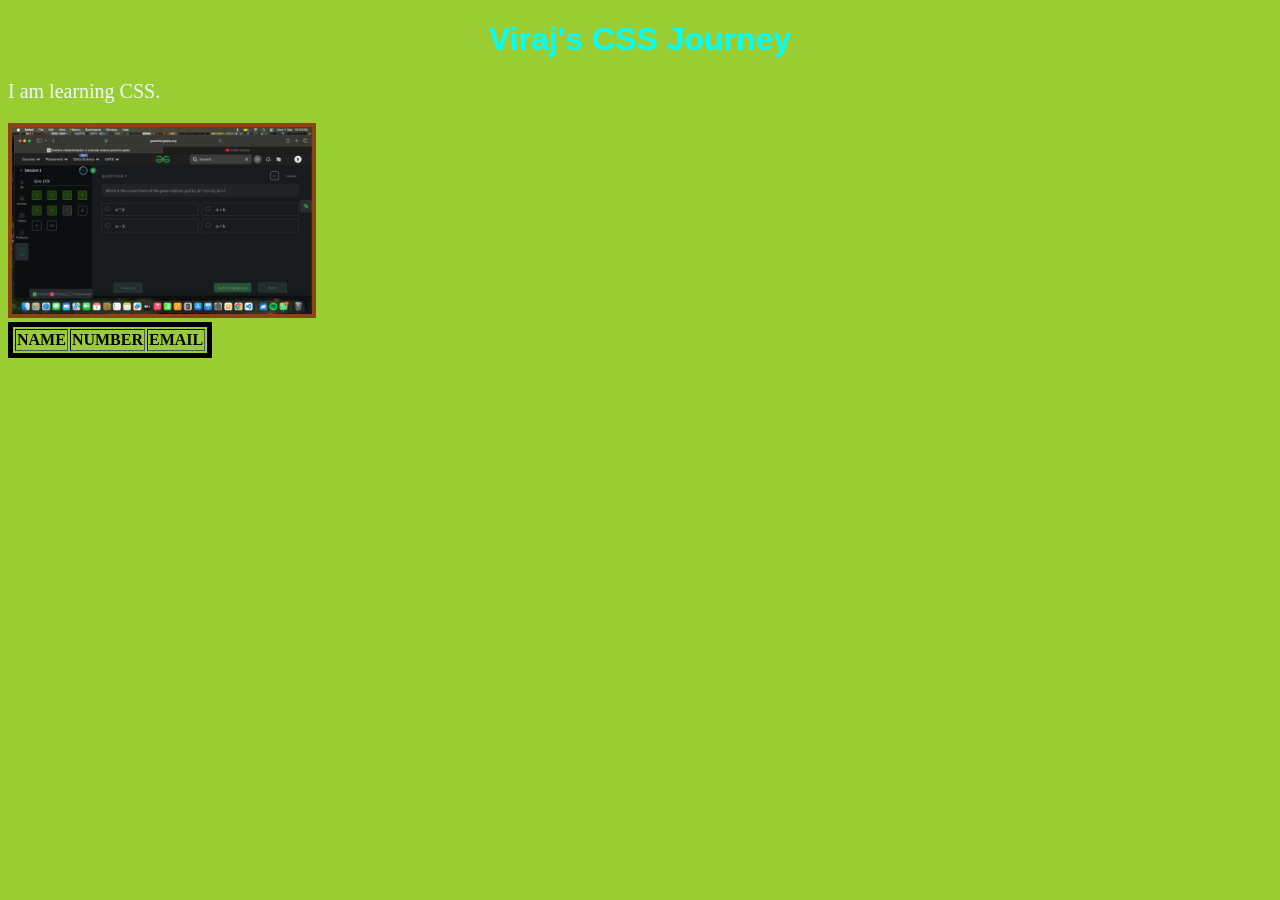
==== CSS/index.html @ ab11764e "Completed Day 4 CSS Styling" ====
<!DOCTYPE html>
<html>
<head>  
    <title>CSS Practice</title>
    <link rel="stylesheet" href="style.css">
</head>

<body>

    <h1>Viraj's CSS Journey</h1>

    <p>I am learning CSS.</p>
    <img src="test.jpg" alt="virajpfp" width="300px">
    <table border="1px">
        <thead>
            <tr>
                <th> NAME </th>
                <th> NUMBER </th>
                <th> EMAIL </th>
            </tr>
        </thead>
    </table>
</body>
</html>
---- CSS/style.css ----
body{
    background-color: yellowgreen;   
}
h1{
    color: aqua;
    text-align: center;
    font-family: Arial;
}
p{
    color:aliceblue;
    font-size: 20px;
    font-family: verdana;
}
img{
    border: 4px solid saddlebrown;
}
table{
    border: 5px Solid black;
}
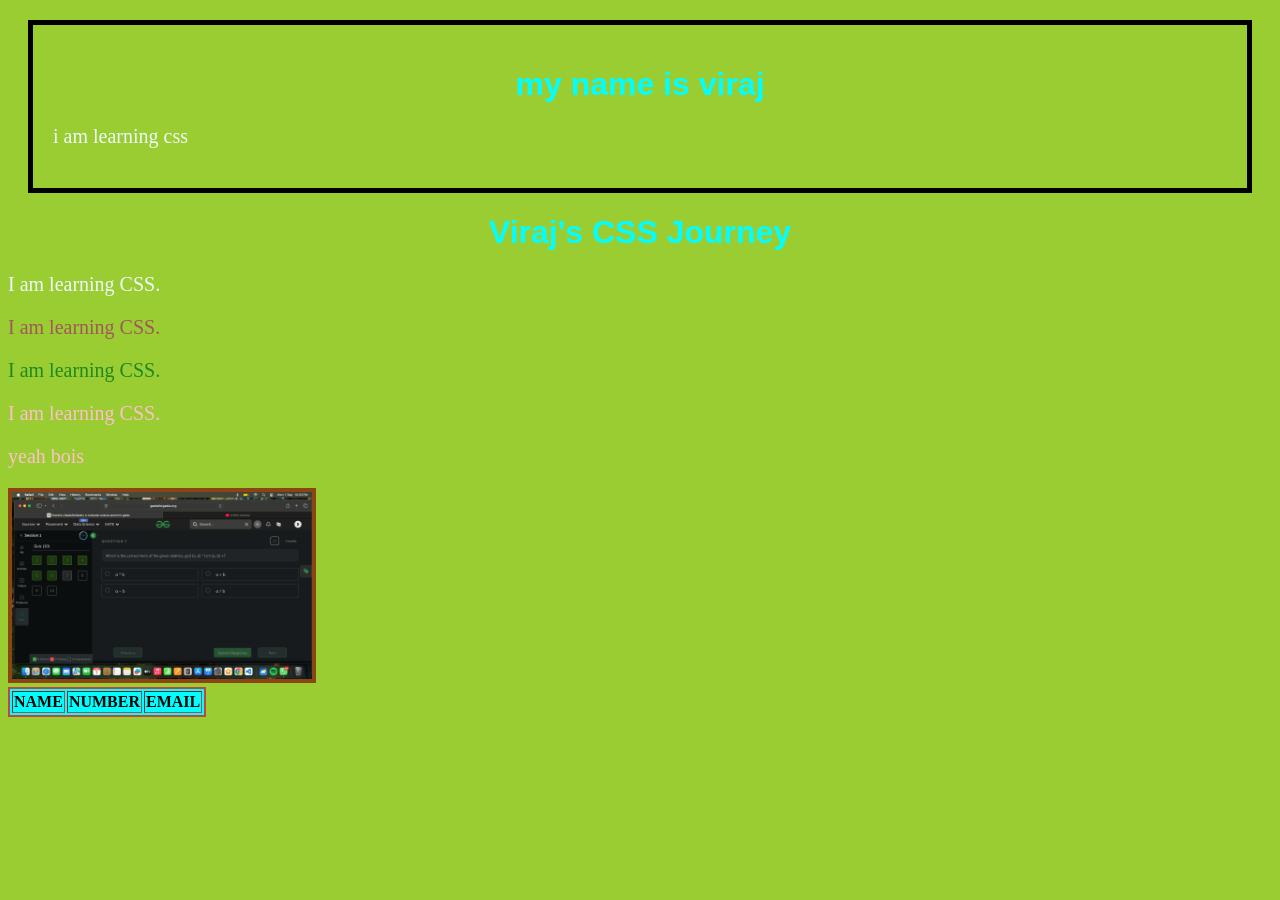
==== commit c6e80cb4: "Completed Day 5 CSS Selectors and Spacing" ====
--- a/CSS/index.html
+++ b/CSS/index.html
@@ -6,12 +6,29 @@
 </head>
 
 <body>
-
+    <div class="viraj">
+        <h1> my name is viraj</h1>
+        <p>i am learning css</p>
+    </div>
     <h1>Viraj's CSS Journey</h1>
 
+    
+
     <p>I am learning CSS.</p>
+
+    <p class="tera">I am learning CSS.</p>
+
+    <p class="success">I am learning CSS.</p>
+
+
+    <p class="bois">I am learning CSS.</p>
+
+
+    <p class="success bois"> yeah bois</p>
+
+    
     <img src="test.jpg" alt="virajpfp" width="300px">
-    <table border="1px">
+    <table border="1px" id="content">
         <thead>
             <tr>
                 <th> NAME </th>
--- a/CSS/style.css
+++ b/CSS/style.css
@@ -14,6 +14,30 @@
 img{
     border: 4px solid saddlebrown;
 }
-table{
-    border: 5px Solid black;
+
+.success{
+    color: rgb(30, 137, 30)
+}
+
+.tera{
+    color: rgb(160, 89, 89)
+}
+
+.bois{
+    color: pink
+}
+
+.viraj{
+    color: blue;
+
+    border: 5px black solid;
+    padding: 20px;
+    margin: 20px;
+    
+    
+}
+
+#content{
+    background-color:aqua;
+    border: 2px  solid rgb(189, 70, 70);
 }
